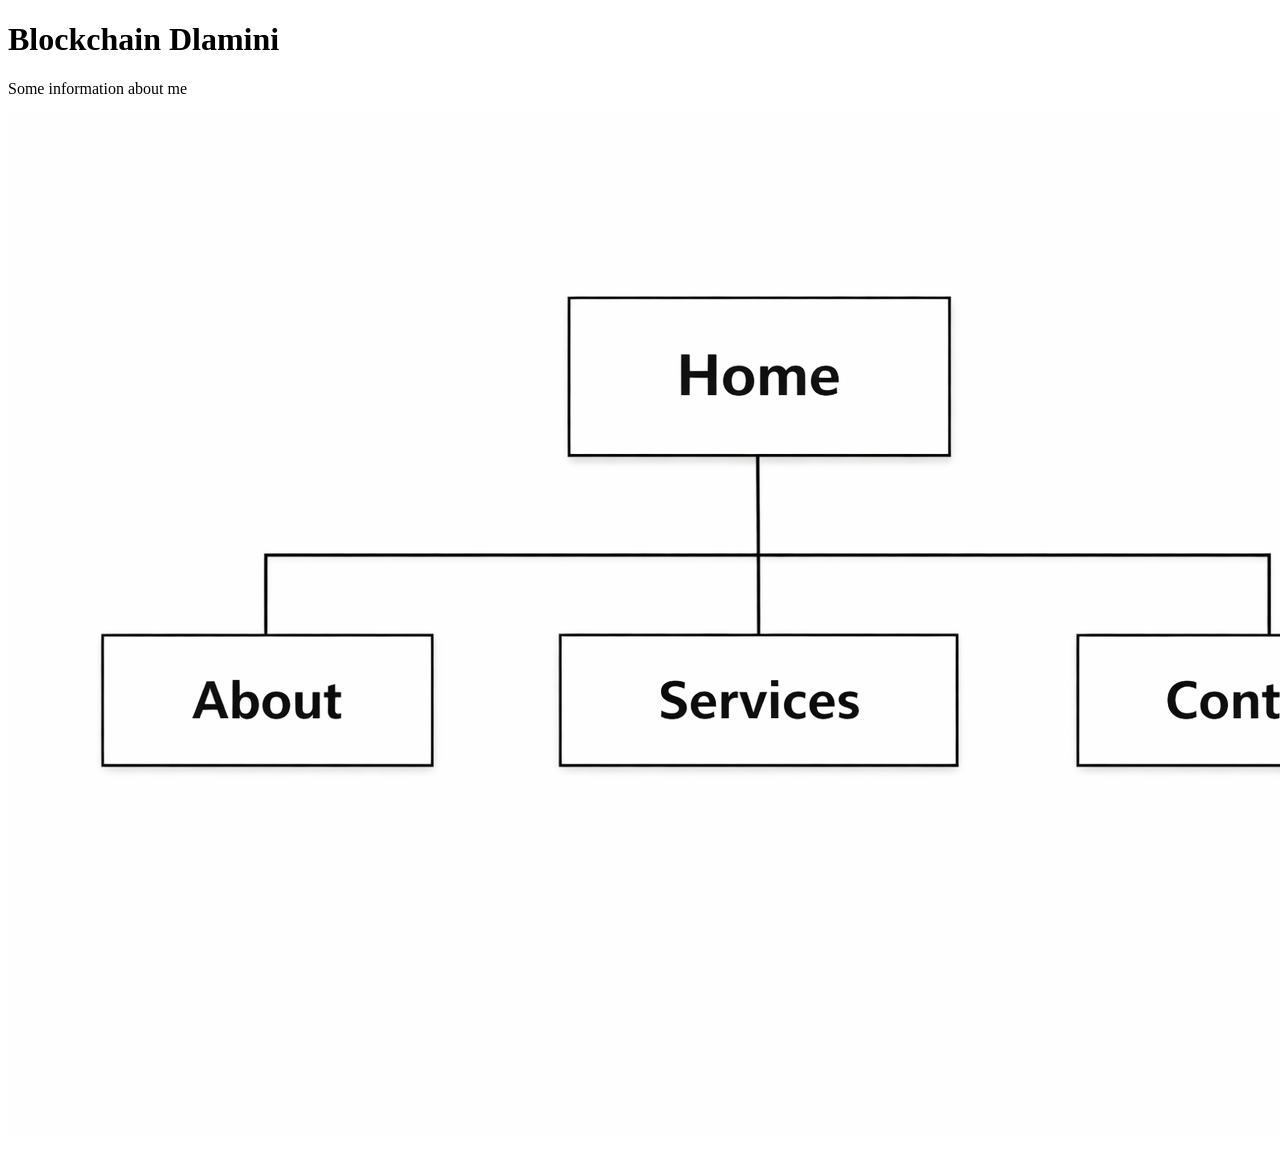
==== index.html @ 8f172041 "site map" ====
<!DOCTYPE html>
<html lang="en">
<head>
    <meta charset="UTF-8">
    <meta name="viewport" content="width=device-width, initial-scale=1.0">
    <title>Document</title>
</head>
<body>
    <h1>Blockchain Dlamini</h1>
    <p>Some information about me</p>
    <img src="img/site map.png" alt="Image of a sitemap ">
</body>
</html>
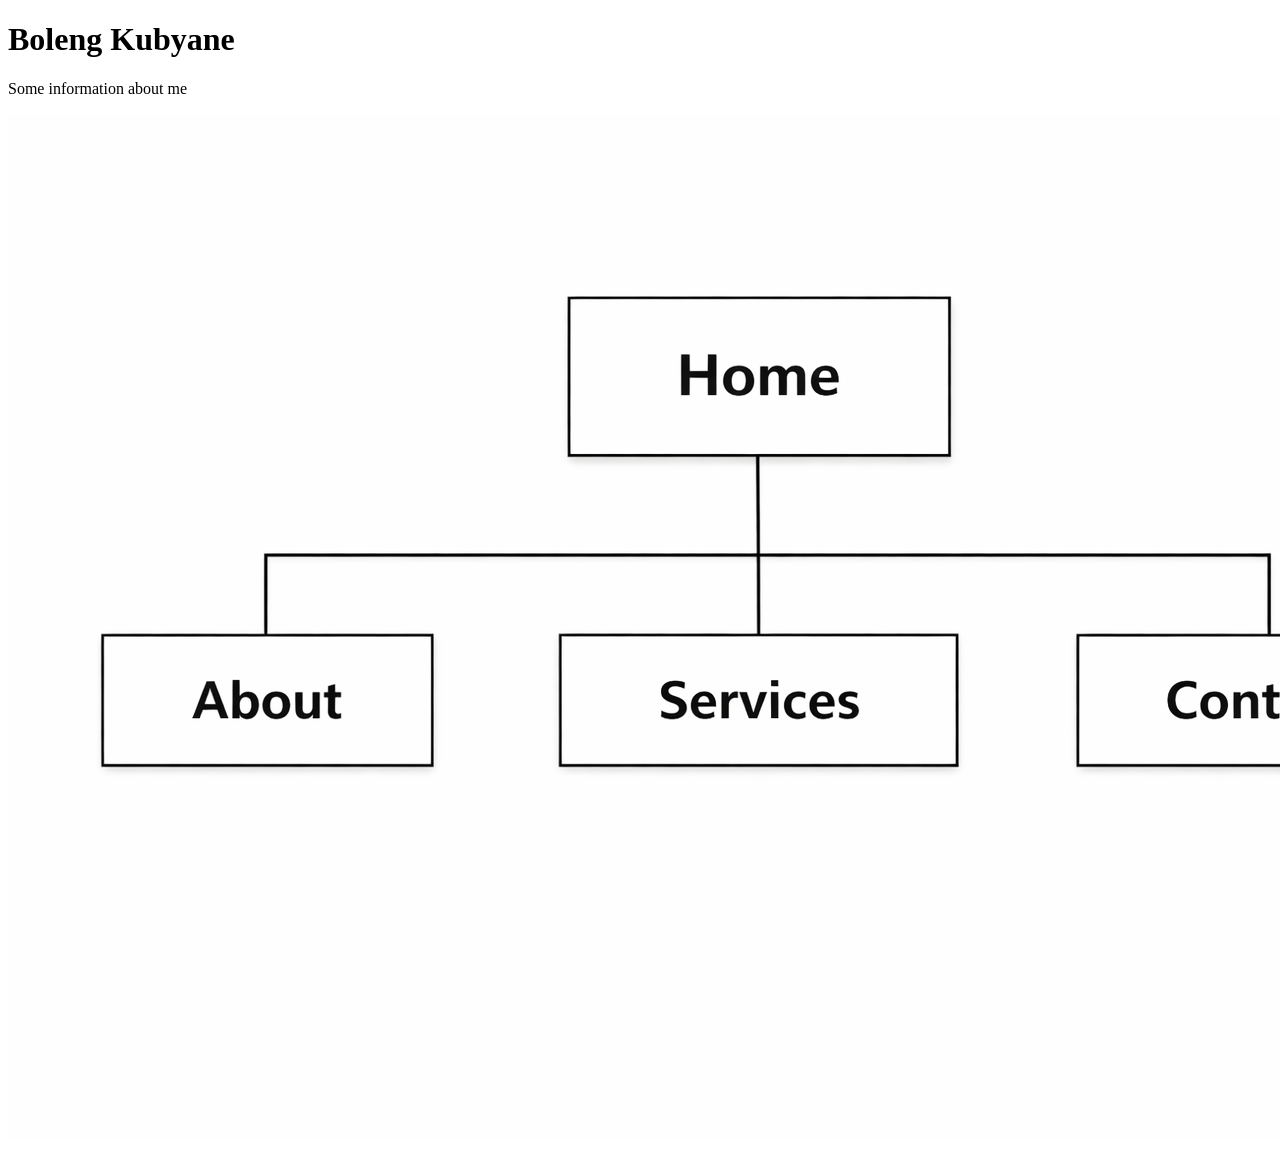
==== commit 8acacf03: "edited" ====
--- a/index.html
+++ b/index.html
@@ -6,7 +6,7 @@
     <title>Document</title>
 </head>
 <body>
-    <h1>Blockchain Dlamini</h1>
+    <h1>Boleng Kubyane</h1>
     <p>Some information about me</p>
     <img src="img/site map.png" alt="Image of a sitemap ">
 </body>
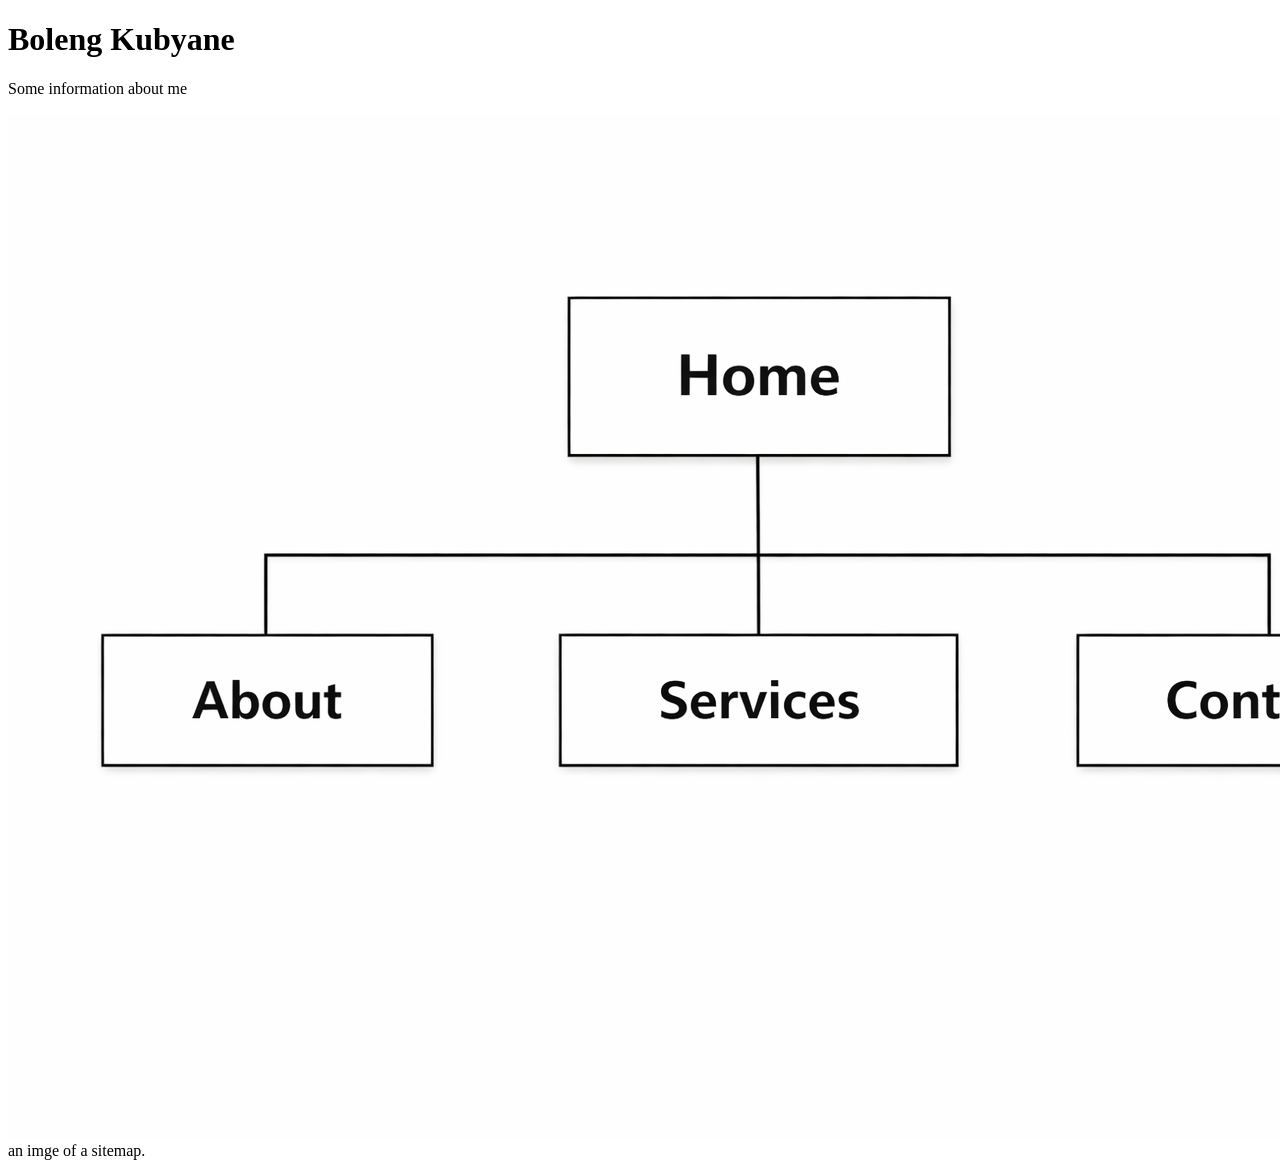
==== commit 4e4b2117: "sitemap" ====
--- a/index.html
+++ b/index.html
@@ -8,6 +8,6 @@
 <body>
     <h1>Boleng Kubyane</h1>
     <p>Some information about me</p>
-    <img src="img/site map.png" alt="Image of a sitemap ">
+    <img src="img/site map.png">an imge of a sitemap.
 </body>
 </html>
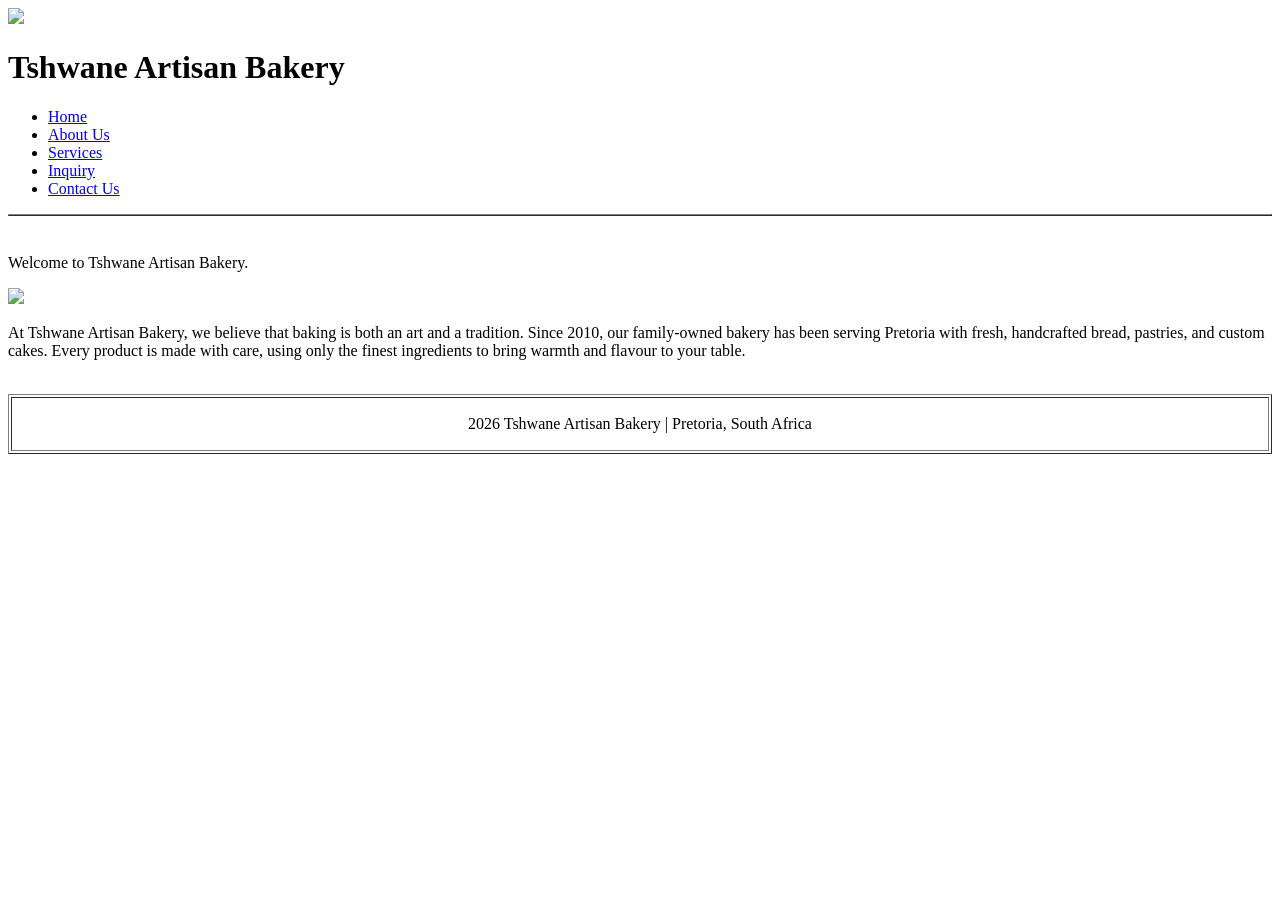
==== commit fb690250: "Add files via upload" ====
--- a/index.html
+++ b/index.html
@@ -1,13 +1,58 @@
 <!DOCTYPE html>
-<html lang="en">
 <head>
-    <meta charset="UTF-8">
-    <meta name="viewport" content="width=device-width, initial-scale=1.0">
-    <title>Document</title>
+ 
+       <img src="Images/logo-768x768.png" width="10%">
+
+ <title>Home</title>
+     
 </head>
+
 <body>
-    <h1>Boleng Kubyane</h1>
-    <p>Some information about me</p>
-    <img src="img/site map.png">an imge of a sitemap.
+
+<header>
+
+<h1>Tshwane Artisan Bakery</h1>
+
+<table border="1" width="100%">
+<ul>
+<li align><a href="index.html">Home</a></li>
+<li align><a href="about.html">About Us</a></li>
+<li align><a href="services.html">Services</a></li>
+<li align><a href="inquiry.html">Inquiry</a></li>
+<li align><a href="contact.html">Contact Us</a></li>
+</ul>
+</table>
+</header>
+
+<br>
+
+<h2><font Home></font></h2>
+
+<p>Welcome to Tshwane Artisan Bakery.</p>
+
+<img src="Images/bakery img.jpg">
+
+<p>
+At Tshwane Artisan Bakery, we believe that baking is both an art and a tradition. 
+Since 2010, our family-owned bakery has been serving Pretoria with fresh, 
+handcrafted bread, pastries, and custom cakes. Every product is made with 
+care, using only the finest ingredients to bring warmth and flavour to your table.
+</p>
+
+<br>
+
+<footer>
+
+<table border="1" width="100%">
+<tr>
+<td align="center">
+<p>2026 Tshwane Artisan Bakery | Pretoria, South Africa</p>
+
+</td>
+</tr>
+</table>
+
+</footer>
+
 </body>
 </html>
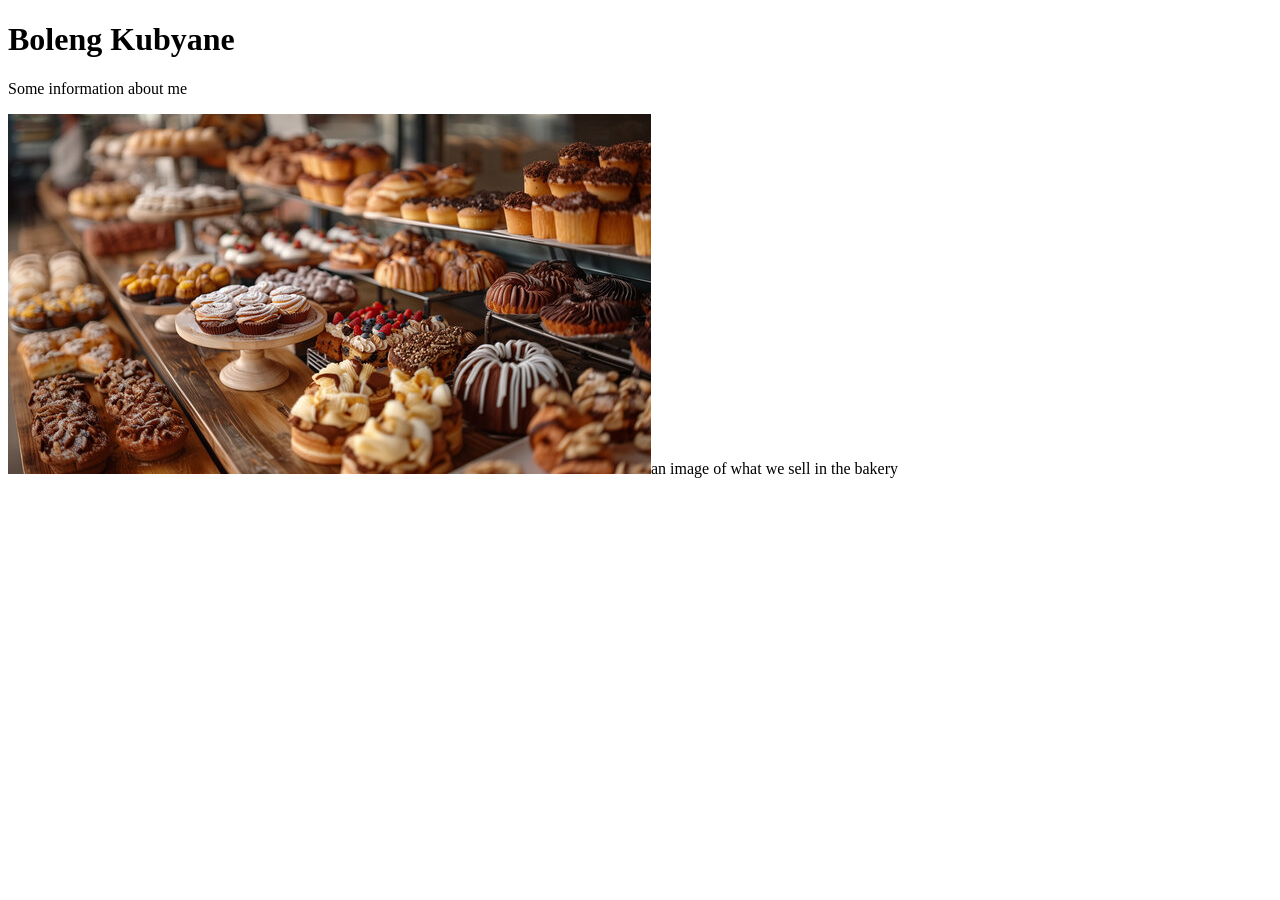
==== commit 8d6eb93d: "index" ====
--- a/index.html
+++ b/index.html
@@ -1,58 +1,13 @@
 <!DOCTYPE html>
+<html lang="en">
 <head>
- 
-       <img src="Images/logo-768x768.png" width="10%">
-
- <title>Home</title>
-     
+    <meta charset="UTF-8">
+    <meta name="viewport" content="width=device-width, initial-scale=1.0">
+    <title>Document</title>
 </head>
-
 <body>
-
-<header>
-
-<h1>Tshwane Artisan Bakery</h1>
-
-<table border="1" width="100%">
-<ul>
-<li align><a href="index.html">Home</a></li>
-<li align><a href="about.html">About Us</a></li>
-<li align><a href="services.html">Services</a></li>
-<li align><a href="inquiry.html">Inquiry</a></li>
-<li align><a href="contact.html">Contact Us</a></li>
-</ul>
-</table>
-</header>
-
-<br>
-
-<h2><font Home></font></h2>
-
-<p>Welcome to Tshwane Artisan Bakery.</p>
-
-<img src="Images/bakery img.jpg">
-
-<p>
-At Tshwane Artisan Bakery, we believe that baking is both an art and a tradition. 
-Since 2010, our family-owned bakery has been serving Pretoria with fresh, 
-handcrafted bread, pastries, and custom cakes. Every product is made with 
-care, using only the finest ingredients to bring warmth and flavour to your table.
-</p>
-
-<br>
-
-<footer>
-
-<table border="1" width="100%">
-<tr>
-<td align="center">
-<p>2026 Tshwane Artisan Bakery | Pretoria, South Africa</p>
-
-</td>
-</tr>
-</table>
-
-</footer>
-
+    <h1>Boleng Kubyane</h1>
+    <p>Some information about me</p>
+    <img src="img/bakery img.jpg">an image of what we sell in the bakery
 </body>
 </html>
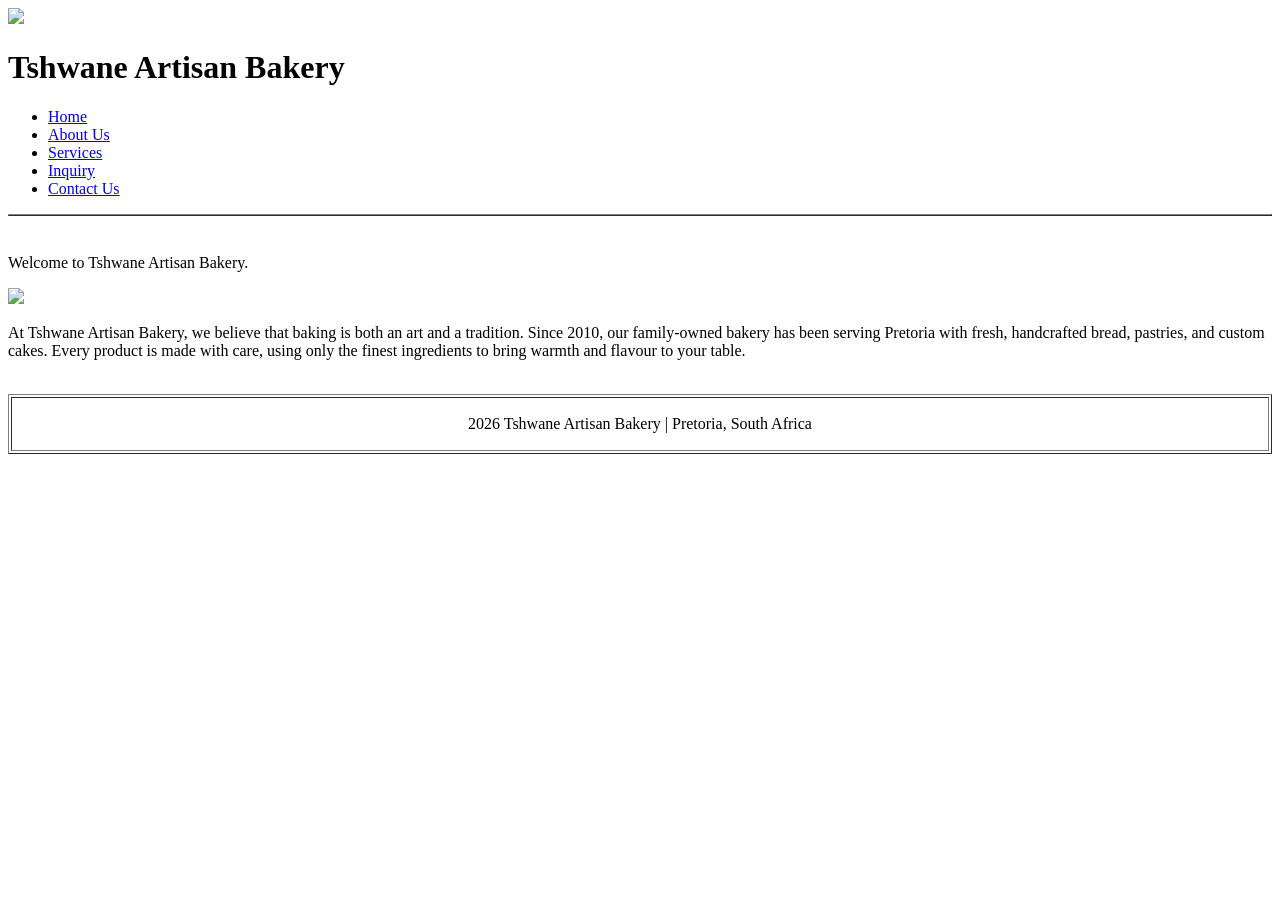
==== commit 69069491: "for website" ====
--- a/index.html
+++ b/index.html
@@ -1,13 +1,58 @@
 <!DOCTYPE html>
-<html lang="en">
 <head>
-    <meta charset="UTF-8">
-    <meta name="viewport" content="width=device-width, initial-scale=1.0">
-    <title>Document</title>
+ 
+       <img src="Images/logo-768x768.png" width="10%">
+
+ <title>Home</title>
+     
 </head>
+
 <body>
-    <h1>Boleng Kubyane</h1>
-    <p>Some information about me</p>
-    <img src="img/bakery img.jpg">an image of what we sell in the bakery
+
+<header>
+
+<h1>Tshwane Artisan Bakery</h1>
+
+<table border="1" width="100%">
+<ul>
+<li align><a href="index.html">Home</a></li>
+<li align><a href="about.html">About Us</a></li>
+<li align><a href="services.html">Services</a></li>
+<li align><a href="inquiry.html">Inquiry</a></li>
+<li align><a href="contact.html">Contact Us</a></li>
+</ul>
+</table>
+</header>
+
+<br>
+
+<h2><font Home></font></h2>
+
+<p>Welcome to Tshwane Artisan Bakery.</p>
+
+<img src="Images/bakery img.jpg">
+
+<p>
+At Tshwane Artisan Bakery, we believe that baking is both an art and a tradition. 
+Since 2010, our family-owned bakery has been serving Pretoria with fresh, 
+handcrafted bread, pastries, and custom cakes. Every product is made with 
+care, using only the finest ingredients to bring warmth and flavour to your table.
+</p>
+
+<br>
+
+<footer>
+
+<table border="1" width="100%">
+<tr>
+<td align="center">
+<p>2026 Tshwane Artisan Bakery | Pretoria, South Africa</p>
+
+</td>
+</tr>
+</table>
+
+</footer>
+
 </body>
 </html>
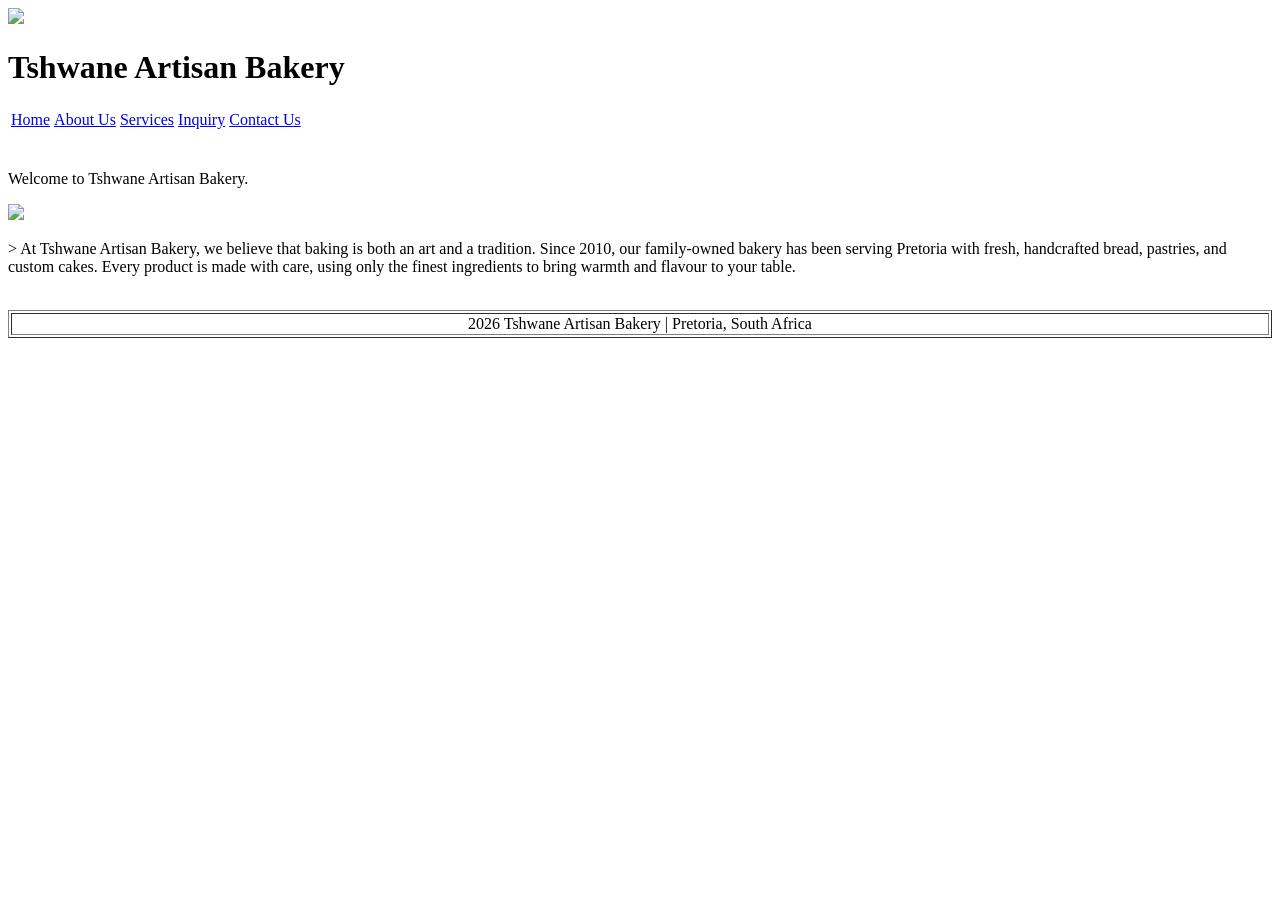
==== commit 949611cf: "index edits" ====
--- a/index.html
+++ b/index.html
@@ -2,6 +2,8 @@
 <head>
  
        <img src="Images/logo-768x768.png" width="10%">
+
+<link rel="stylesheet" href="CSS/style.css">
 
  <title>Home</title>
      
@@ -9,20 +11,22 @@
 
 <body>
 
-<header>
+<header class="banner">
+      <div class="header-content">
+     <h1>Tshwane Artisan Bakery</h1>
+     </div>
+</header>
 
-<h1>Tshwane Artisan Bakery</h1>
+<table class="nav-table">
+  <tr>
+    <td><a href="index.html">Home</a></td>
+    <td><a href="about.html">About Us</a></td>
+    <td><a href="services.html">Services</a></td>
+    <td><a href="inquiry.html">Inquiry</a></td>
+    <td><a href="contact.html">Contact Us</a></td>
+  </tr>
+</table>
 
-<table border="1" width="100%">
-<ul>
-<li align><a href="index.html">Home</a></li>
-<li align><a href="about.html">About Us</a></li>
-<li align><a href="services.html">Services</a></li>
-<li align><a href="inquiry.html">Inquiry</a></li>
-<li align><a href="contact.html">Contact Us</a></li>
-</ul>
-</table>
-</header>
 
 <br>
 
@@ -33,6 +37,8 @@
 <img src="Images/bakery img.jpg">
 
 <p>
+      <!--what we do-->>
+      
 At Tshwane Artisan Bakery, we believe that baking is both an art and a tradition. 
 Since 2010, our family-owned bakery has been serving Pretoria with fresh, 
 handcrafted bread, pastries, and custom cakes. Every product is made with 
@@ -46,7 +52,10 @@
 <table border="1" width="100%">
 <tr>
 <td align="center">
-<p>2026 Tshwane Artisan Bakery | Pretoria, South Africa</p>
+
+<div class="center-text">
+  2026 Tshwane Artisan Bakery | Pretoria, South Africa
+</div>
 
 </td>
 </tr>
@@ -55,4 +64,6 @@
 </footer>
 
 </body>
-</html>+</html>
+
+
